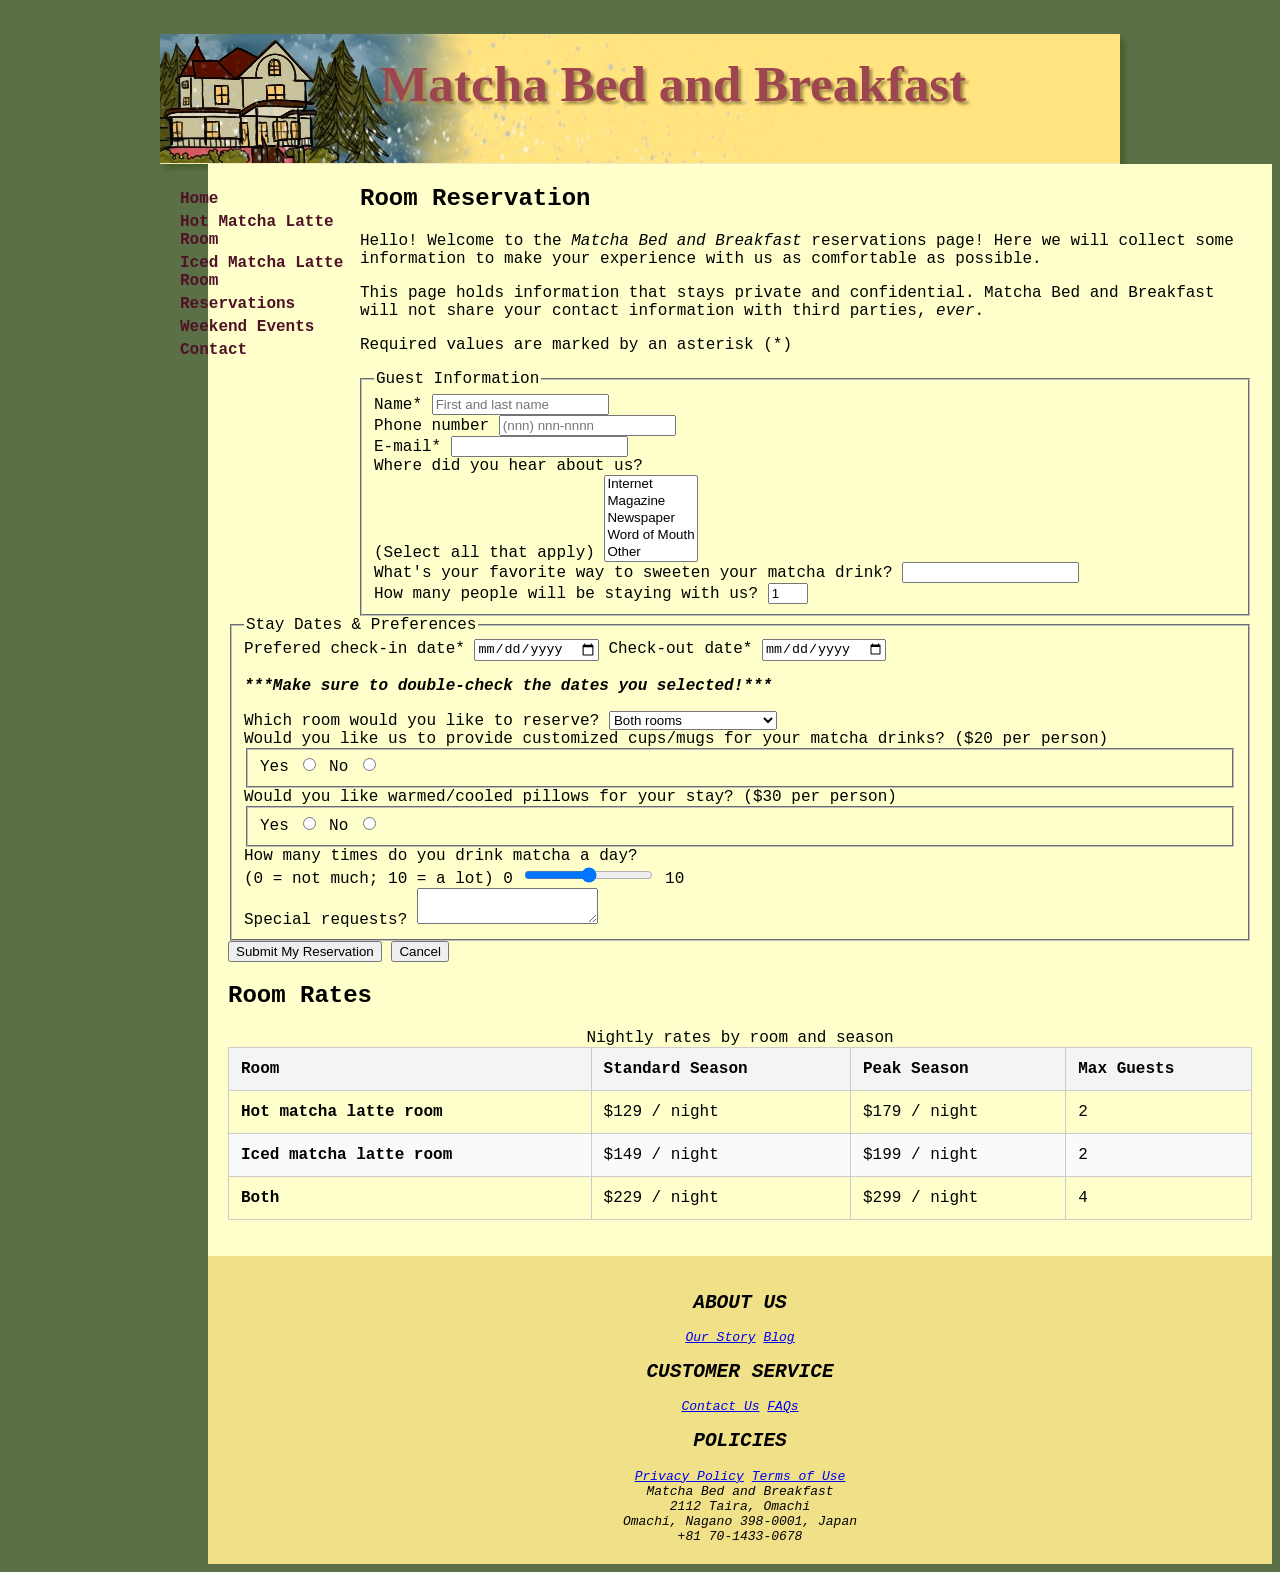
==== bed_and_breakfast_reservations.html @ 1e6bb5bf "Add files via upload" ====
<!DOCTYPE html>
<html lang="en">
<head>
   <meta charset="utf-8">
   <meta name="viewport" content="width=device-width, initial-scale=1.0">
   <meta name="description" content="This page is the reservations page and includes a table of the prices.">
   <title>Matcha Bed and Breakfast Hot Matcha Latte reservation</title>
   <link href="styles/styles.css" rel="stylesheet">
</head>
<body>
   <div id="wrapper">
  <header>
      <h1>Matcha Bed and Breakfast</h1>
  </header>
  <nav>
   <ul> 
      <li><a href="index.html">Home</a></li>
	   <li><a href="rooms/hot_matcha_latte_room.html">Hot Matcha Latte Room</a></li>
	   <li><a href="rooms/iced_matcha_latte_room.html">Iced Matcha Latte Room</a></li>
      <li><a href="bed_and_breakfast_reservations.html">Reservations</a></li>
	   <li><a href="events/special_events.html">Weekend Events</a></li>
	   <li><a href="contact.html">Contact</a></li>
  </ul>
  </nav>
  </div>
   <main>
   <section>
      <h2>Room Reservation</h2>
      <p>Hello! Welcome to the <em>Matcha Bed and Breakfast</em> reservations page!
         Here we will collect some information to make your experience with us as comfortable as possible. </p>
      <p>This page holds information that stays private and confidential. Matcha Bed and Breakfast 
         will not share your contact information with third 
         parties, <em>ever</em>.
      </p>
      
      <p>Required values are marked by an asterisk (*)</p>
      
      <form action="#" method="post">
         <fieldset id="custInfo">
            
            <legend>Guest Information</legend>
            
            <div class="formRow">
               <label for="name">Name*</label>
               <input name="guestName" id="name" type="text" placeholder="First and last name" required>
            </div>

            <div class="formRow"> 
               <label for="phone">Phone number</label>
               <input name="guestPhone" id="phone" type="tel" placeholder="(nnn) nnn-nnnn"
                      pattern="^\d{10}$|^(\(\d{3}\)\s*)?\d{3}[\s-]?\d{4}$">
            </div>

            <div class="formRow"> 
               <label for="mail">E-mail*</label>
               <input name="guestEmail" id="mail" type="email" required>
            </div>
            
            <div class="formRow">
               <label for="info">Where did you hear about us?<br>(Select all that apply)</label>
               <select name="infoSrc" id="info" size="5" multiple>
               <option value="internet">Internet</option>
               <option value="mag">Magazine</option>
               <option value="news">Newspaper</option>
               <option value="word">Word of Mouth</option>
               <option value="other">Other</option>
               </select>
            </div>
            
            <div class="formRow">
               <label for="sweetener">What's your favorite way to sweeten your matcha drink?</label>
               <input name="favSweetener" id="sweetener" type="text" list="sweetnerType">
               <datalist id="sweetnerType">
                  <option value="Simple Syrup">
                  <option value="Agave Nectar">
                  <option value="Honey">
                  <option value="Maple Syrup">
                  <option value="Vanilla Syrup">
                  <option value="None">
               </datalist>
            </div>            

            <div class="formRow">
               <label for="people">How many people will be staying with us?</label>
               <input name="guestCount" id="people" type="number" 
                      value="1" step="1" min="1" max="4">
            </div>                              
         </fieldset>
          
         <fieldset id="expInfo">
            <legend>Stay Dates &amp; Preferences</legend>
            
            <div class="formRow">
               <label for="checkIn">Prefered check-in date*</label>
               <input name="checkInDate" id="checkIn" type="date" required>
               <label for="checkOut">Check-out date*</label>
               <input name="checkOutDate" id="checkOut" type="date" required>
               <p><strong><em>***Make sure to double-check the dates you selected!***</em></strong></p>
            </div>
            
            <div class="formRow">
               <label for="order">Which room would you like to reserve?</label>
               <select name="roomType" id="order">
                  <option value="hotRoom">Hot Matcha Latte Room</option>
                  <option value="coldRoom">Iced Matcha Latte Room</option>
                  <option value="bothRooms" selected>Both rooms</option>
               </select>
            </div> 
            
            <div class="formRow">
               <label>Would you like us to provide customized cups/mugs for your matcha drinks? ($20 per person)</label>
               <fieldset class="optGroup">
                  <label for="fYes">Yes</label>
                  <input name="customMugs" id="fYes" value="yes" type="radio">
                  <label for="fNo">No</label>
                  <input name="customMugs" id="fNo" value="no" type="radio">
               </fieldset>
            </div>            

            <div class="formRow">
               <label>Would you like warmed/cooled pillows for your stay? ($30 per person)</label>
               <fieldset class="optGroup">
                  <label for="cYes">Yes</label>
                  <input name="specialPillows" id="cYes" value="yes" type="radio">
                  <label for="cNo">No</label>
                  <input name="specialPillows" id="cNo" value="no" type="radio">
               </fieldset>
            </div>
            
            <div class="formRow">
               <label for="rangeBox">How many times do you drink matcha a day?<br>(0 = not much; 10 = a lot)</label>
               <span>0</span>
               <input name="matchaFrequency" id="rangeBox" type="range" value="5" step="1" min="0" max="10">
               <span>10</span>
            </div>            
            
            <div class="formRow">
               <label for="commBox">Special requests?</label>
               <textarea name="guestRequest" id="commBox"></textarea>            
            </div>
         </fieldset>

         <div id="buttons">
            <input type="submit" value="Submit My Reservation">
            <input type="reset" value="Cancel">
         </div>         
      </form>
   </section>

<section aria-labelledby="rates-heading">
  <h2 id="rates-heading">Room Rates</h2>
  <table>
    <caption>Nightly rates by room and season</caption>
    <thead>
      <tr>
        <th scope="col">Room</th>
        <th scope="col">Standard Season</th>
        <th scope="col">Peak Season</th>
        <th scope="col">Max Guests</th>
      </tr>
    </thead>
    <tbody>
      <tr>
        <th scope="row">Hot matcha latte room</th>
        <td>$129 / night</td>
        <td>$179 / night</td>
        <td>2</td>
      </tr>
      <tr>
        <th scope="row">Iced matcha latte room</th>
        <td>$149 / night</td>
        <td>$199 / night</td>
        <td>2</td>
      </tr>
      <tr>
        <th scope="row">Both</th>
        <td>$229 / night</td>
        <td>$299 / night</td>
        <td>4</td>
      </tr>
    </tbody>
  </table>
</section>


</main>
   <footer>
      <h2>ABOUT US</h2>
      <a href="#">Our Story</a> <a href="#">Blog</a>
      <h2>CUSTOMER SERVICE</h2>
      <a href="#">Contact Us</a> <a href="#">FAQs</a>
      <h2>POLICIES</h2>
      <a href="#">Privacy Policy</a> <a href="#">Terms of Use</a>
      <address>
      Matcha Bed and Breakfast <br>
      2112 Taira, Omachi<br>
      Omachi, Nagano 398-0001, Japan <br>
      +81 70-1433-0678
      </address>
   </footer>
</body>
</html>
---- styles/styles.css ----
/*This section gives my header, navigation links, the main text,
and the footer all one consistent font. It also allows me to chnage the color of the box.*/
header, nav, main, footer { display: block; }
body { background-color: #5b7047;
       font-family: 'Courier New', Monospace;
}
#wrapper { width: 960px;
           margin: auto;
		   background-color: #db8791;
		   color: #9d4650;
		   box-shadow: 5px 5px 5px #47612e;
}

/*Font styles and color changes for background, box, shadow, etc.*/
h1 { background-image: url(../images/logo.jpg);
     background-repeat: no-repeat;
     background-color: #F4E8BC;
	 height: 110px;
	 font-family: Georgia, "Isometra", serif;
	 font-size: 3.2em;
     padding-left: 220px;
	 padding-top: 20px;
	 text-shadow: 3px 3px 3px #a38c48;
	 margin-bottom: 0;

}

/*This section styles the navigation section of all the pages in the website*/
nav { padding-top: 10px;
      float: left;
      width: 200px; 
}
nav ul { list-style-type: none; 
       padding-left: 20px;
	 }
nav li { padding-bottom: 5px;
       font-weight: bold;
}
nav a { text-decoration: none; }
nav a:link { color: #4f1227; }
nav a:visited{ color: #e9bbc6; }
nav a:hover { color: #511a2f; }

/*the color and margin/padding for the box.*/
main { background-color: #FFFFCC;
          margin-left: 200px;
          padding: 1px 20px 20px 20px;   
		  min-height: 300px;
}

/*Placement for image.*/
main img { float: right;
              padding: 20px;
}

/*Tells the html where to place my footer.*/
footer { background-color: #f0e188;
       margin-left: 200px;
       padding: 20px;
       text-align: center;
	   font-size: small;
	   font-style: italic;
}
	  
table {
  width: 100%;
  border-collapse: collapse;
  margin: 1rem 0;
}

th,
td {
  border: 1px solid #cccccc;
  padding: 0.75rem;
  text-align: left;
}

thead th {
  background-color: #f4f4f4;
  font-weight: bold;
}

tbody tr:nth-child(even) {
  background-color: #fafafa;
}
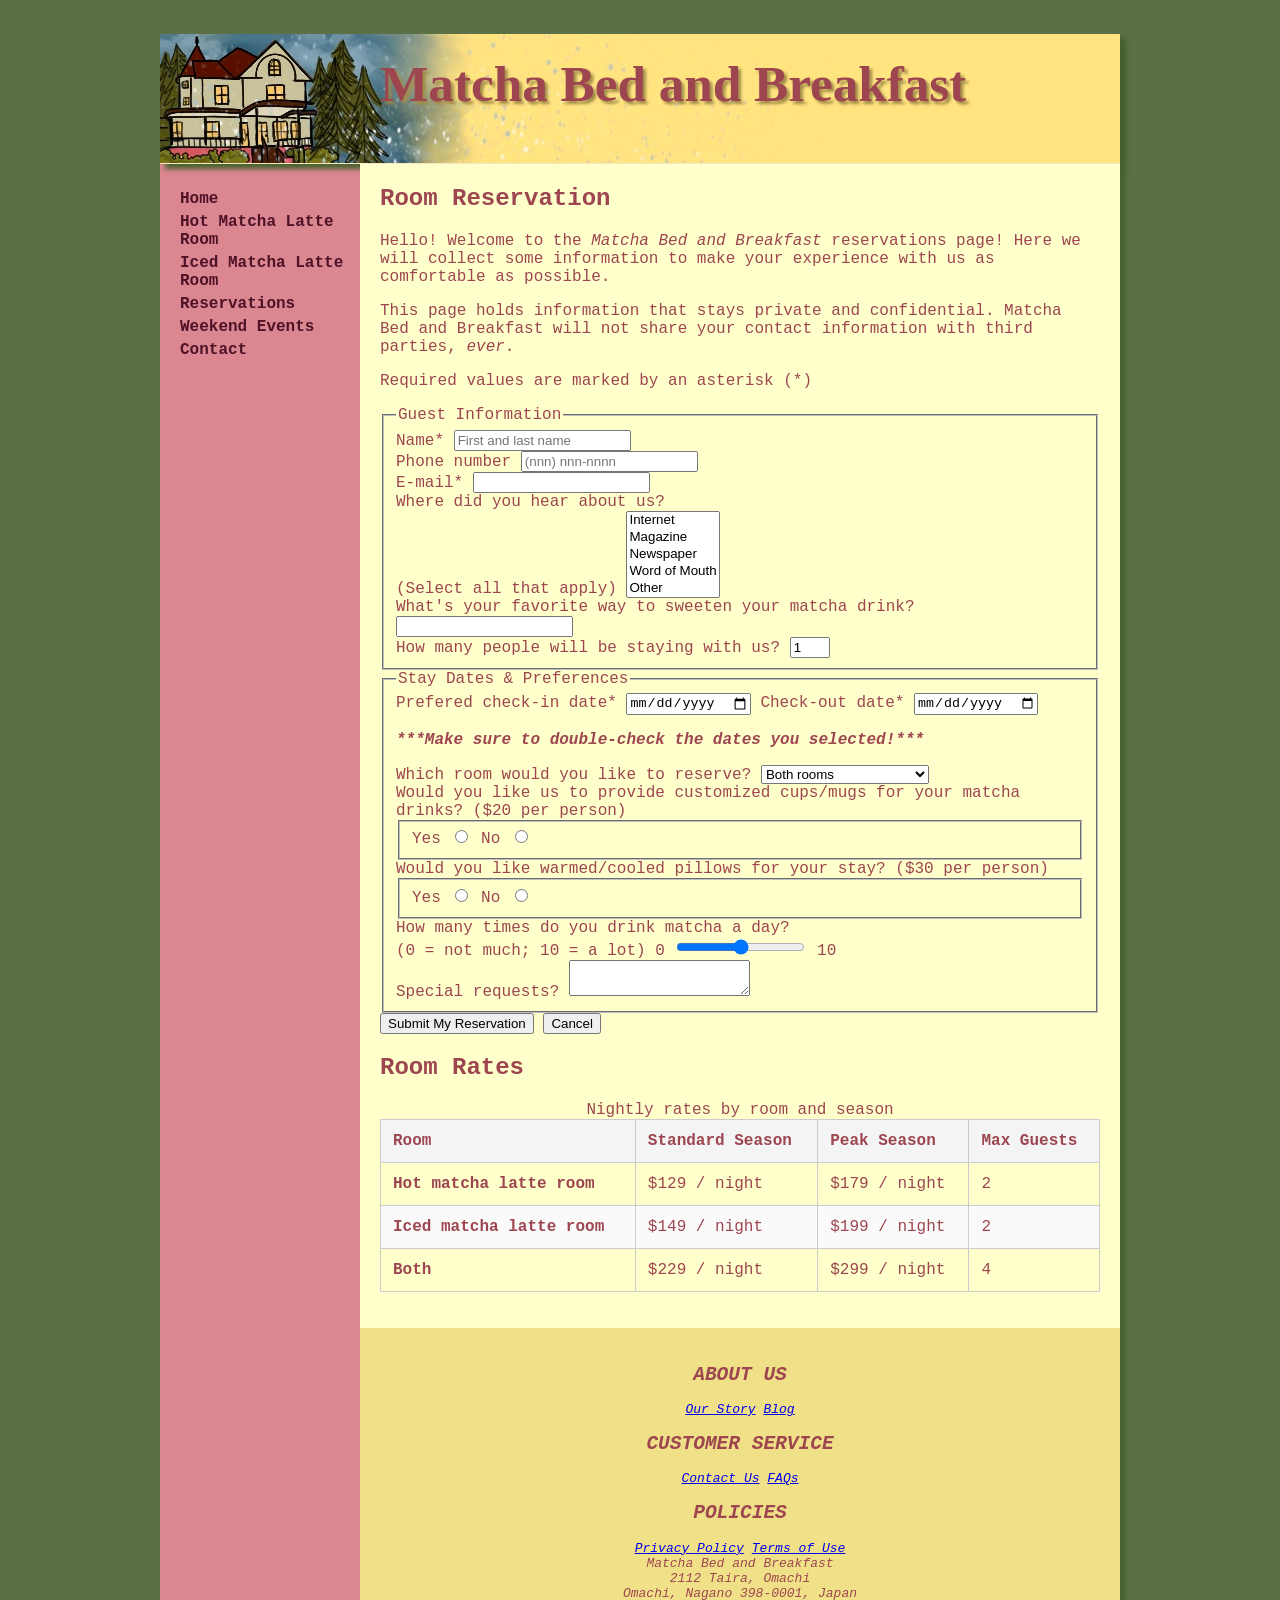
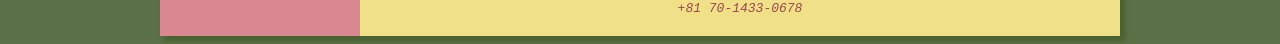
==== commit 8ee99348: "Add files via upload" ====
--- a/bed_and_breakfast_reservations.html
+++ b/bed_and_breakfast_reservations.html
@@ -8,8 +8,9 @@
    <link href="styles/styles.css" rel="stylesheet">
 </head>
 <body>
+<div id="wrapper">
    <div id="wrapper">
-  <header>
+   <header>
       <h1>Matcha Bed and Breakfast</h1>
   </header>
   <nav>
@@ -198,5 +199,6 @@
       +81 70-1433-0678
       </address>
    </footer>
+</div>
 </body>
 </html>
